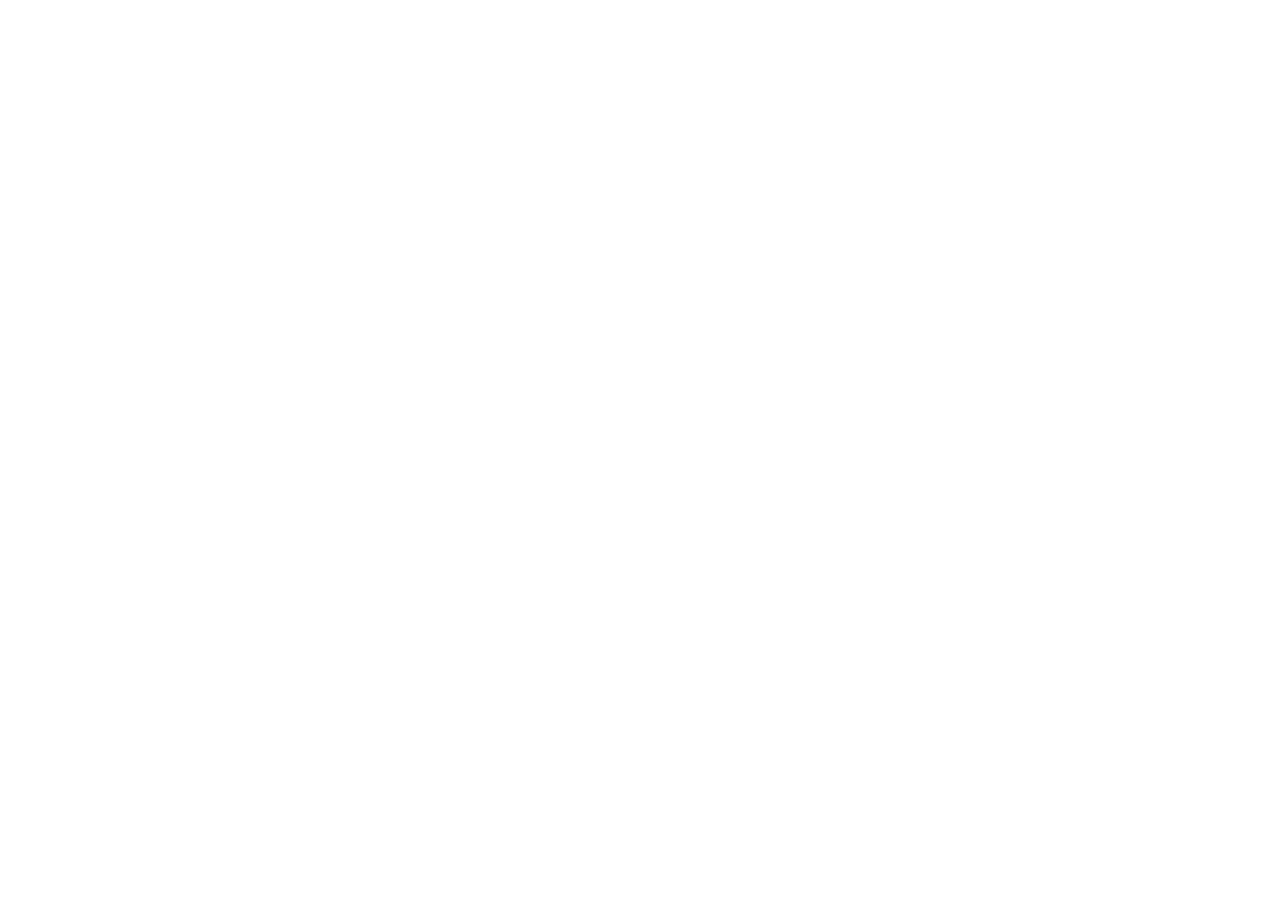
==== icecream/index.html @ b7901427 "added icream pic" ====
<!DOCTYPE html>
<html>
  <head>
    <meta charset="utf-8">
    <title>icecream</title>
  </head>
  <body>
    <a href="https://static1.squarespace.com/static/555e46ffe4b00d375ca9fd13/t/58d1743a29687f28d96129ae/1490121799782/vanilla.png?format=500w"></a>
  </body>
</html>
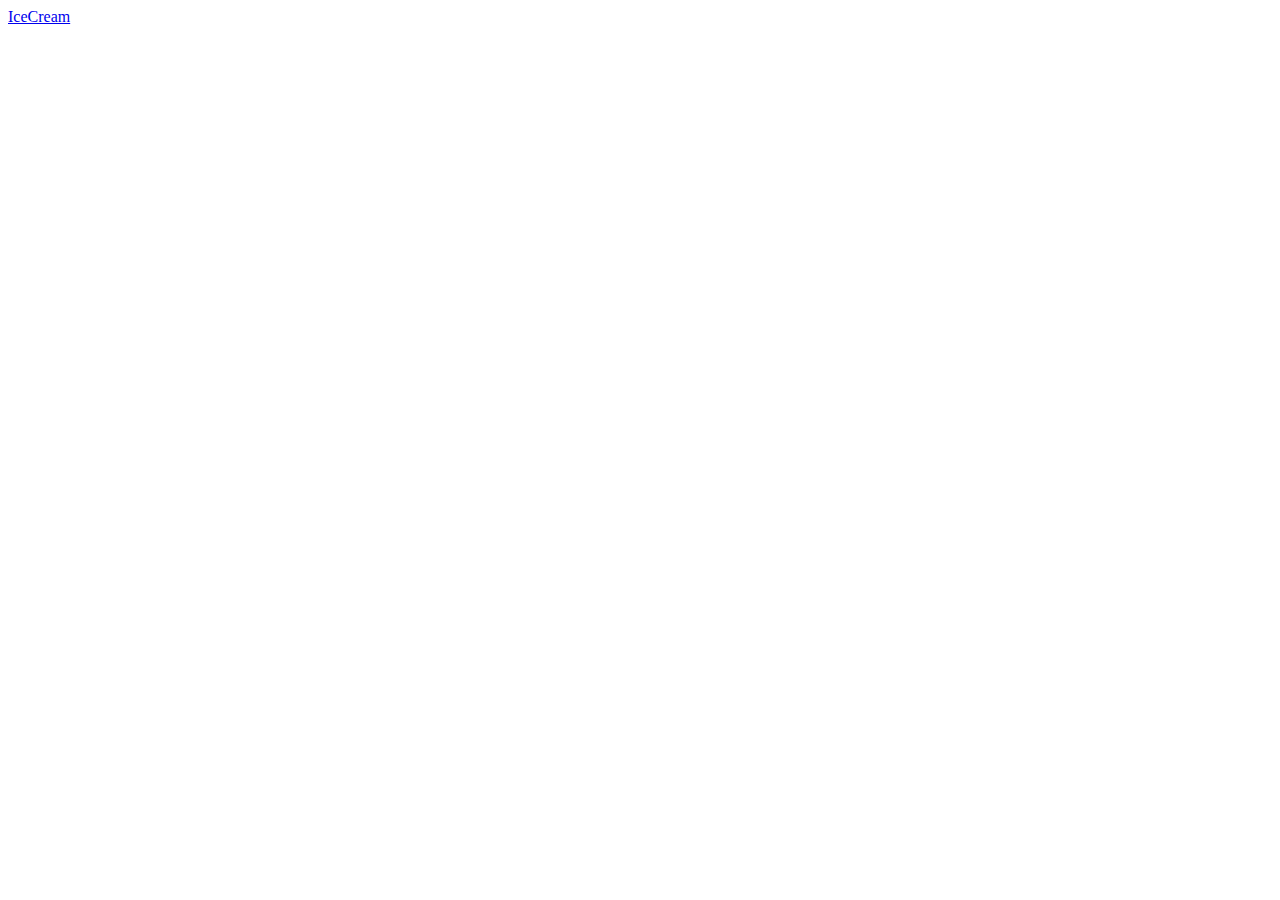
==== commit e14dfb5c: "added icecream" ====
--- a/icecream/index.html
+++ b/icecream/index.html
@@ -5,6 +5,7 @@
     <title>icecream</title>
   </head>
   <body>
-    <a href="https://static1.squarespace.com/static/555e46ffe4b00d375ca9fd13/t/58d1743a29687f28d96129ae/1490121799782/vanilla.png?format=500w"></a>
+    <a href="https://static1.squarespace.com/static/555e46ffe4b00d375ca9fd13/t/58d1743a29687f28d96129ae/1490121799782/vanilla.png?format=500w">IceCream</a>
+    <img src="https://static1.squarespace.com/static/555e46ffe4b00d375ca9fd13/t/58d1743a29687f28d96129ae/1490121799782/vanilla.png?format=500w" alt="">
   </body>
 </html>
